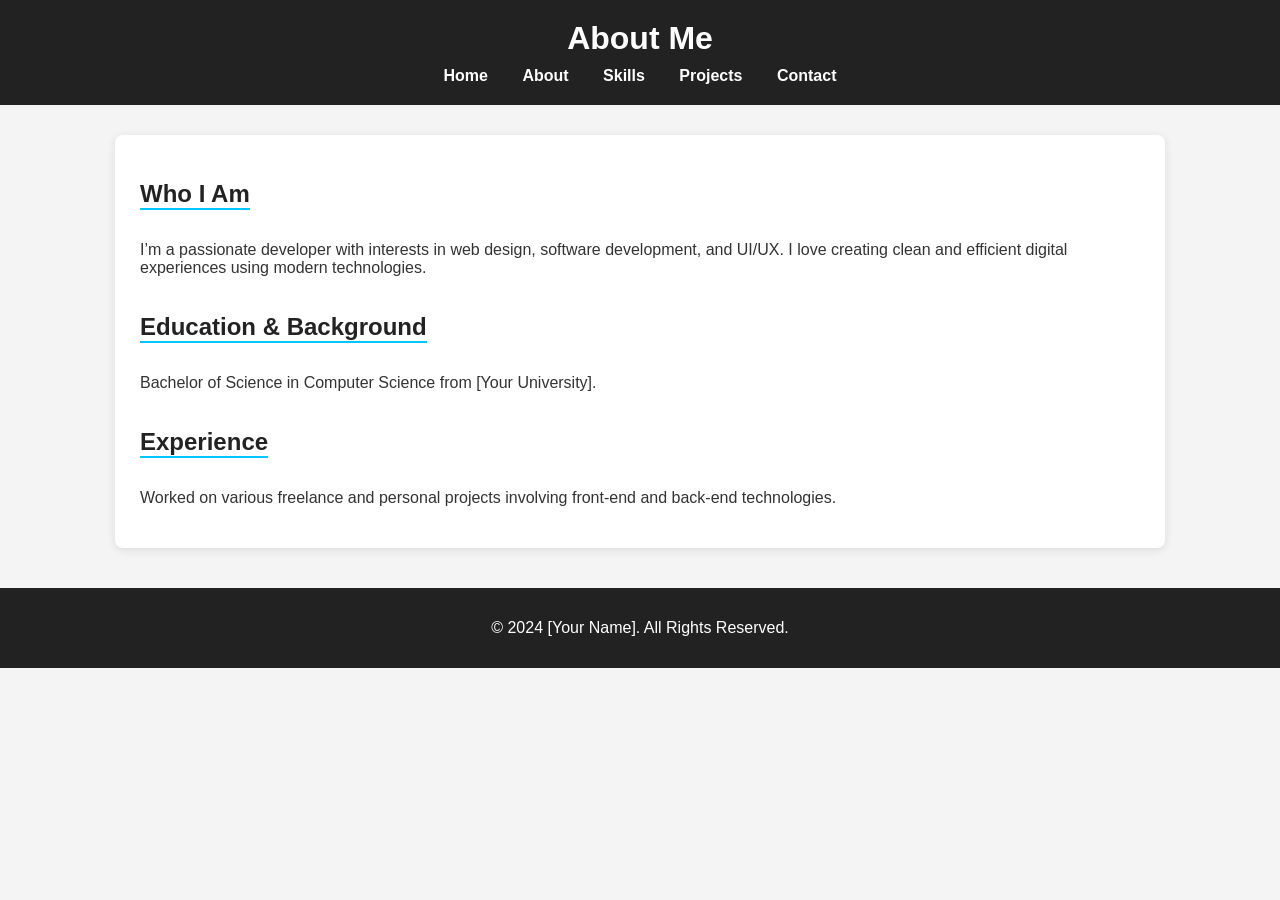
==== about.html @ e3a1b655 "Create about.html" ====
<!DOCTYPE html>
<html lang="en">
<head>
  <meta charset="UTF-8">
  <meta name="viewport" content="width=device-width, initial-scale=1.0">
  <title>About Me</title>
  <link rel="stylesheet" href="style.css">
</head>
<body>
  <header>
    <h1>About Me</h1>
    <nav>
      <a href="index.html">Home</a>
      <a href="about.html">About</a>
      <a href="skills.html">Skills</a>
      <a href="projects.html">Projects</a>
      <a href="contact.html">Contact</a>
    </nav>
  </header>

  <div class="container">
    <h2>Who I Am</h2>
    <p>I’m a passionate developer with interests in web design, software development, and UI/UX. 
    I love creating clean and efficient digital experiences using modern technologies.</p>

    <h2>Education & Background</h2>
    <p>Bachelor of Science in Computer Science from [Your University].</p>

    <h2>Experience</h2>
    <p>Worked on various freelance and personal projects involving front-end and back-end technologies.</p>
  </div>

  <footer>
    <p>&copy; 2024 [Your Name]. All Rights Reserved.</p>
  </footer>
</body>
</html>
---- style.css ----
/* ---------- Global Styles ---------- */
body {
  font-family: Arial, sans-serif;
  margin: 0;
  background-color: #f4f4f4;
  color: #333;
}

header {
  background: #222;
  color: #fff;
  padding: 20px 0;
  text-align: center;
}

header h1 {
  margin: 0;
}

nav {
  margin-top: 10px;
}

nav a {
  color: #fff;
  text-decoration: none;
  margin: 0 15px;
  font-weight: bold;
}

nav a:hover {
  color: #00c6ff;
}

/* ---------- Main Content ---------- */
.container {
  width: 90%;
  max-width: 1000px;
  margin: 30px auto;
  background: #fff;
  padding: 25px;
  border-radius: 8px;
  box-shadow: 0 2px 10px rgba(0, 0, 0, 0.1);
}

h2 {
  color: #222;
  border-bottom: 2px solid #00c6ff;
  display: inline-block;
  margin-bottom: 15px;
}

footer {
  background: #222;
  color: #fff;
  text-align: center;
  padding: 15px 0;
  margin-top: 40px;
}

/* ---------- Forms ---------- */
form {
  display: flex;
  flex-direction: column;
}

form input, form textarea {
  margin: 10px 0;
  padding: 10px;
  border: 1px solid #ccc;
  border-radius: 5px;
}

form button {
  background-color: #00c6ff;
  color: white;
  border: none;
  padding: 12px;
  border-radius: 5px;
  cursor: pointer;
}

form button:hover {
  background-color: #009bd1;
}
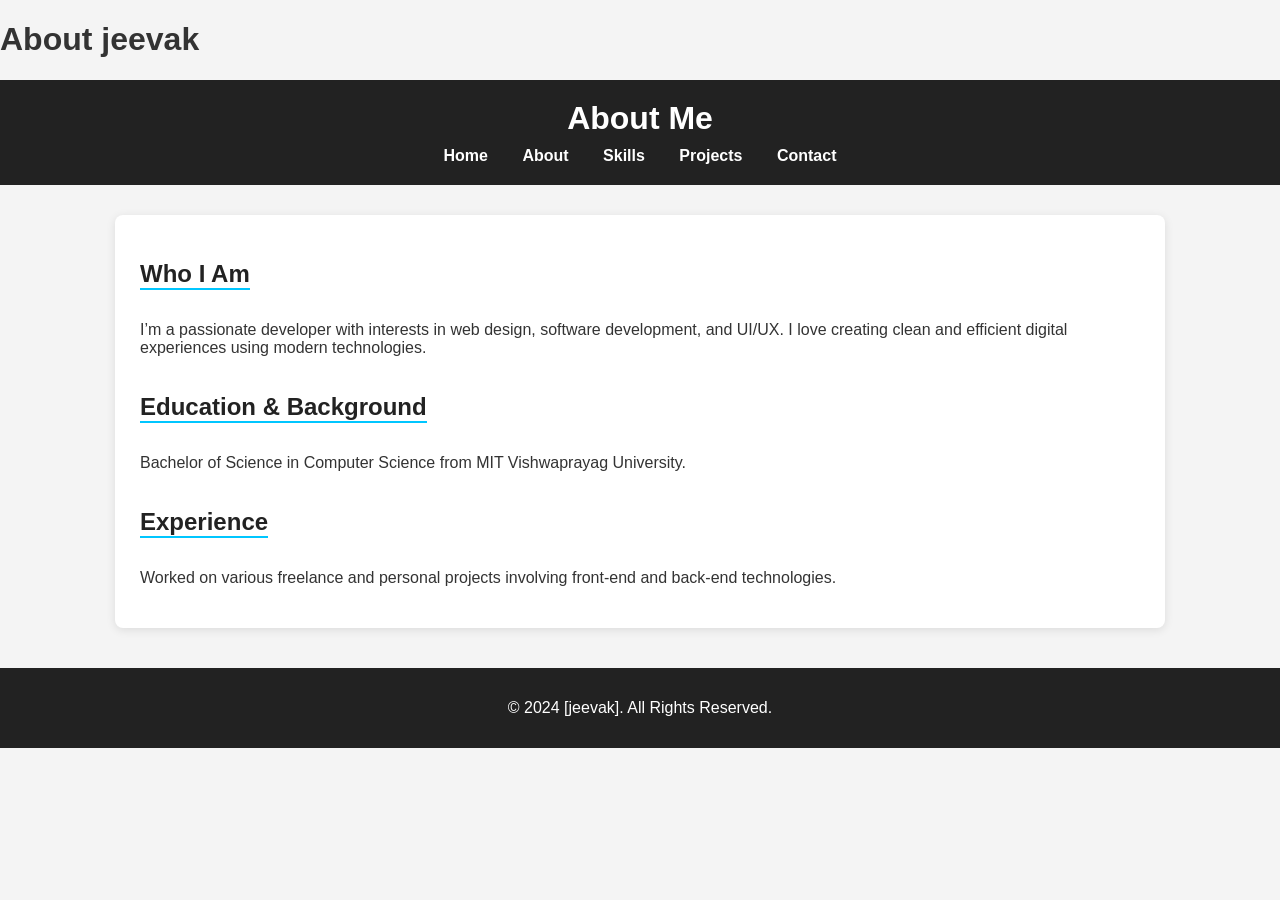
==== commit ad15dda5: "Update about.html" ====
--- a/about.html
+++ b/about.html
@@ -3,7 +3,7 @@
 <head>
   <meta charset="UTF-8">
   <meta name="viewport" content="width=device-width, initial-scale=1.0">
-  <title>About Me</title>
+ <h1>About jeevak</h1>
   <link rel="stylesheet" href="style.css">
 </head>
 <body>
@@ -24,14 +24,14 @@
     I love creating clean and efficient digital experiences using modern technologies.</p>
 
     <h2>Education & Background</h2>
-    <p>Bachelor of Science in Computer Science from [Your University].</p>
+    <p>Bachelor of Science in Computer Science from MIT Vishwaprayag University.</p>
 
     <h2>Experience</h2>
     <p>Worked on various freelance and personal projects involving front-end and back-end technologies.</p>
   </div>
 
   <footer>
-    <p>&copy; 2024 [Your Name]. All Rights Reserved.</p>
+    <p>&copy; 2024 [jeevak]. All Rights Reserved.</p>
   </footer>
 </body>
 </html>
